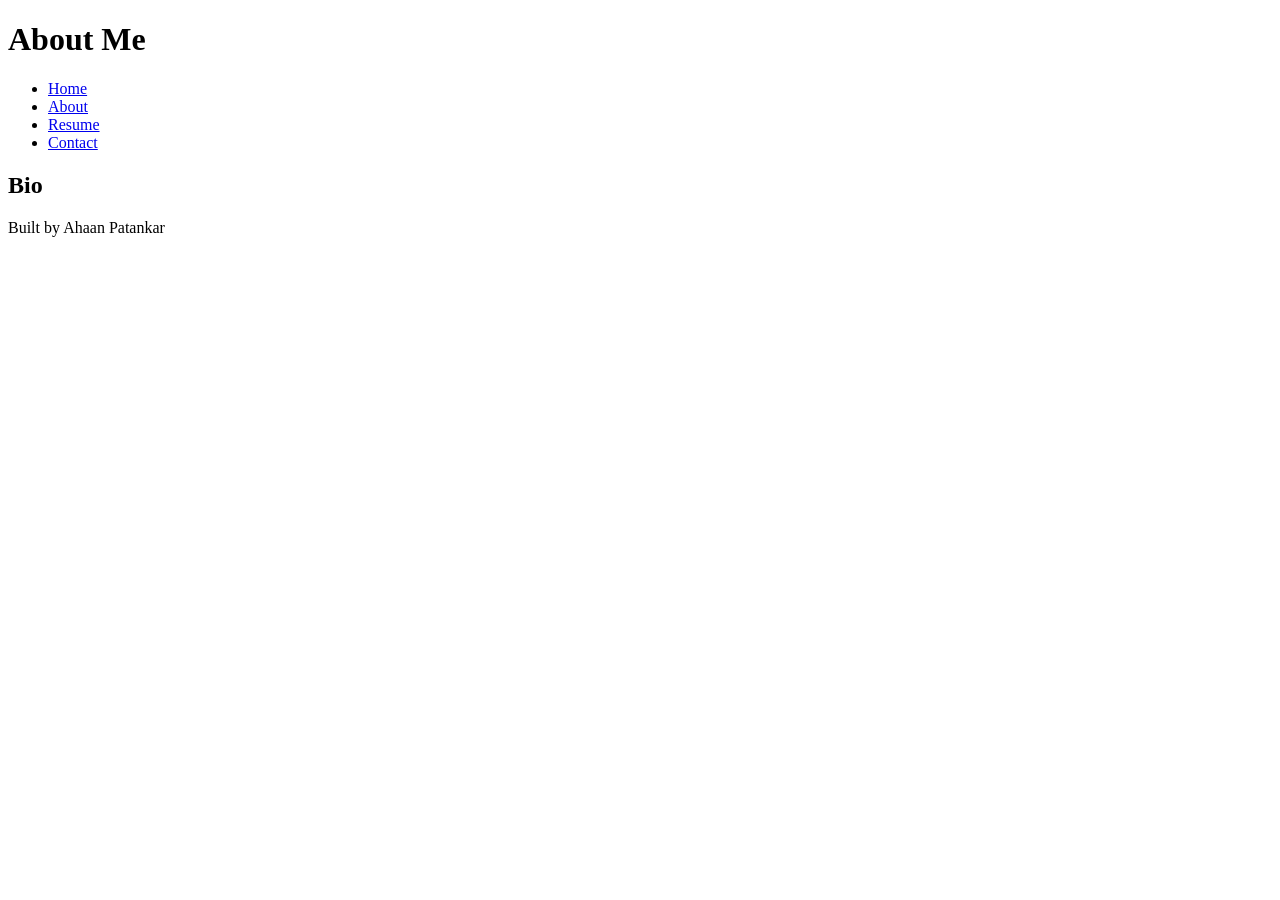
==== about.html @ 26a5ee0a "HTML Basics all the content necessary for the code-along" ====
<!DOCTYPE html>
<html lang="en">
<head>
    <meta charset="UTF-8">
    <meta name="viewport" content="width=device-width, initial-scale=1.0">
    <title>About Me</title>
</head>
<body>
   <header>
    <h1>About Me</h1>
   </header> 
   <nav>
    <ul>
        <li><a href="index.html">Home</a></li>
        <li><a href="about.html">About</a></li>
        <li><a href="resume.html">Resume</a></li>
        <li><a href="contact.html">Contact</a></li>
    </ul>
   </nav>
   <main>
    <section>
        <h2>Bio</h2>
    </section>
   </main>
   <footer>
     <p>Built by Ahaan Patankar</p>
   </footer> 
</body>
</html>
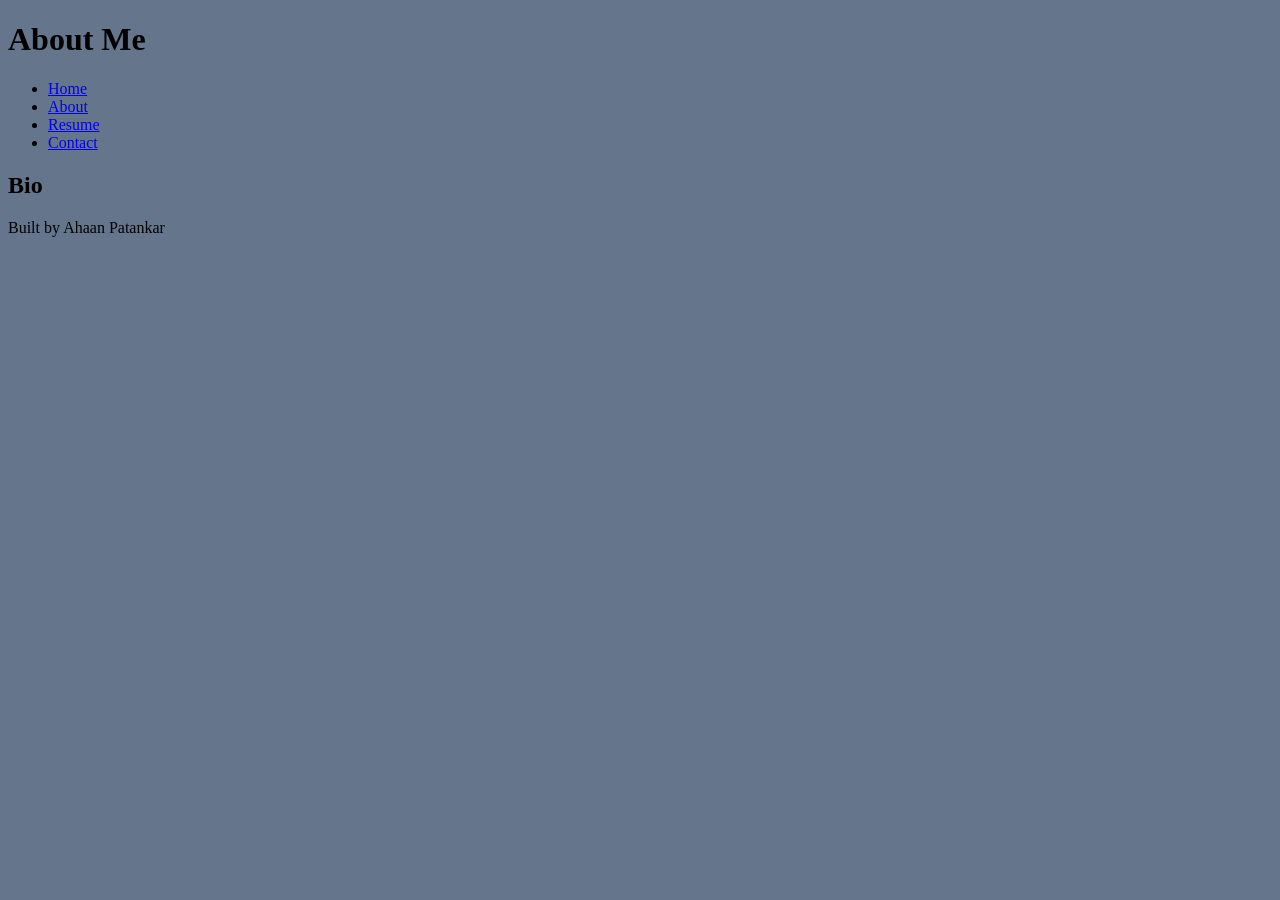
==== commit 69de63f9: "Code-Along Complete" ====
--- a/about.html
+++ b/about.html
@@ -3,6 +3,7 @@
 <head>
     <meta charset="UTF-8">
     <meta name="viewport" content="width=device-width, initial-scale=1.0">
+    <link rel="stylesheet" href="styles.css">
     <title>About Me</title>
 </head>
 <body>
--- a/styles.css
+++ b/styles.css
@@ -0,0 +1,13 @@
+/* CSS by Ahaan Patankar */
+/* Color Pallete
+deep black= #05080D
+slate blue= #65768c
+steel blue= #263640
+burnt orange= #BF5B04
+earth= #733917
+*/
+
+/* GLOBAL (base) MOBILE FIRST */
+body {
+    background-color:  #65768c;
+}
